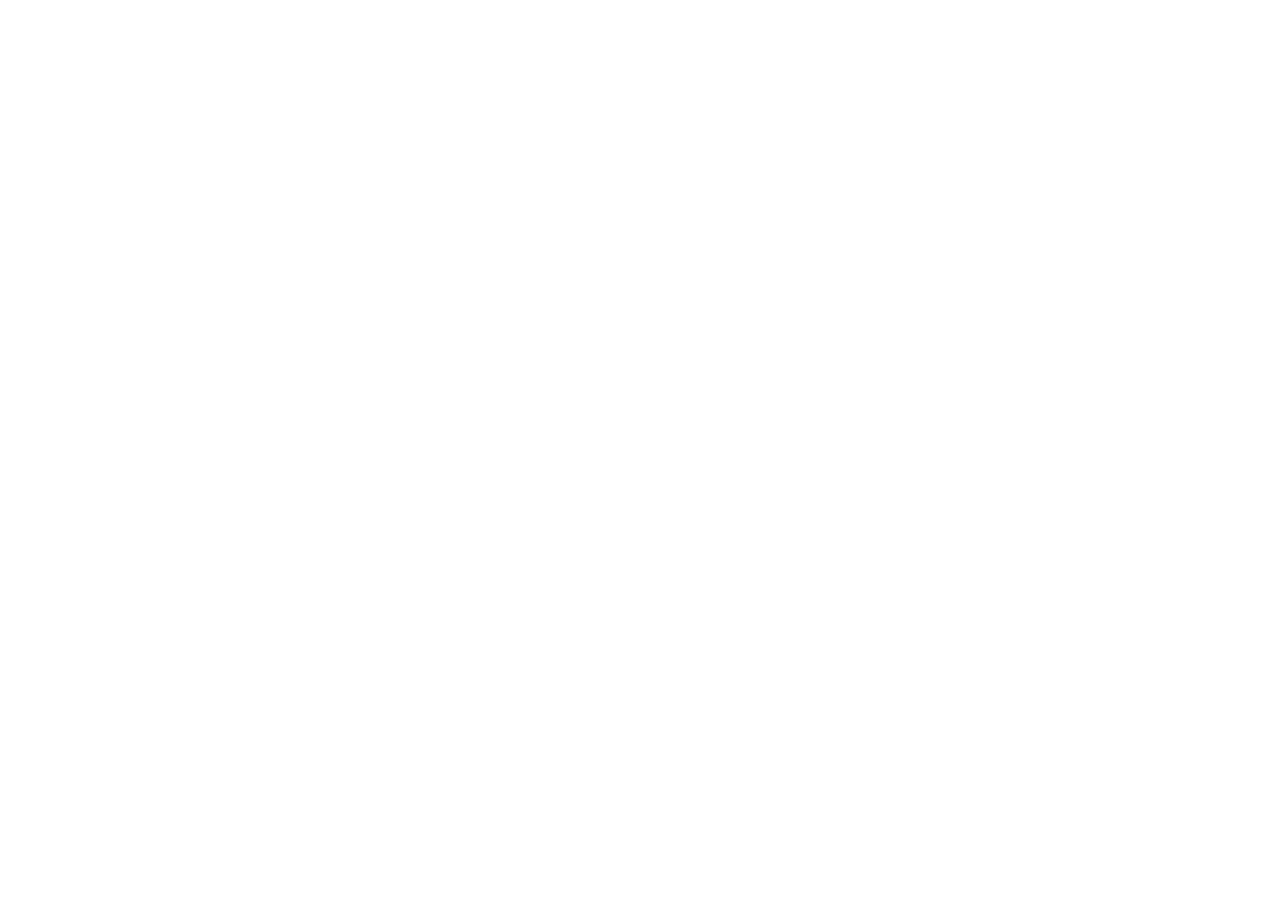
==== Index.html @ e17a8214 "Added HTML Files" ====
<!DOCTYPE html>
<html lang="en">
  <head>
    <meta charset="UTF-8" />
    <meta name="viewport" content="width=device-width, initial-scale=1.0" />
    <title>Home</title>
  </head>
  <body>
    <head></head>
    <body></body>
  </body>
</html>
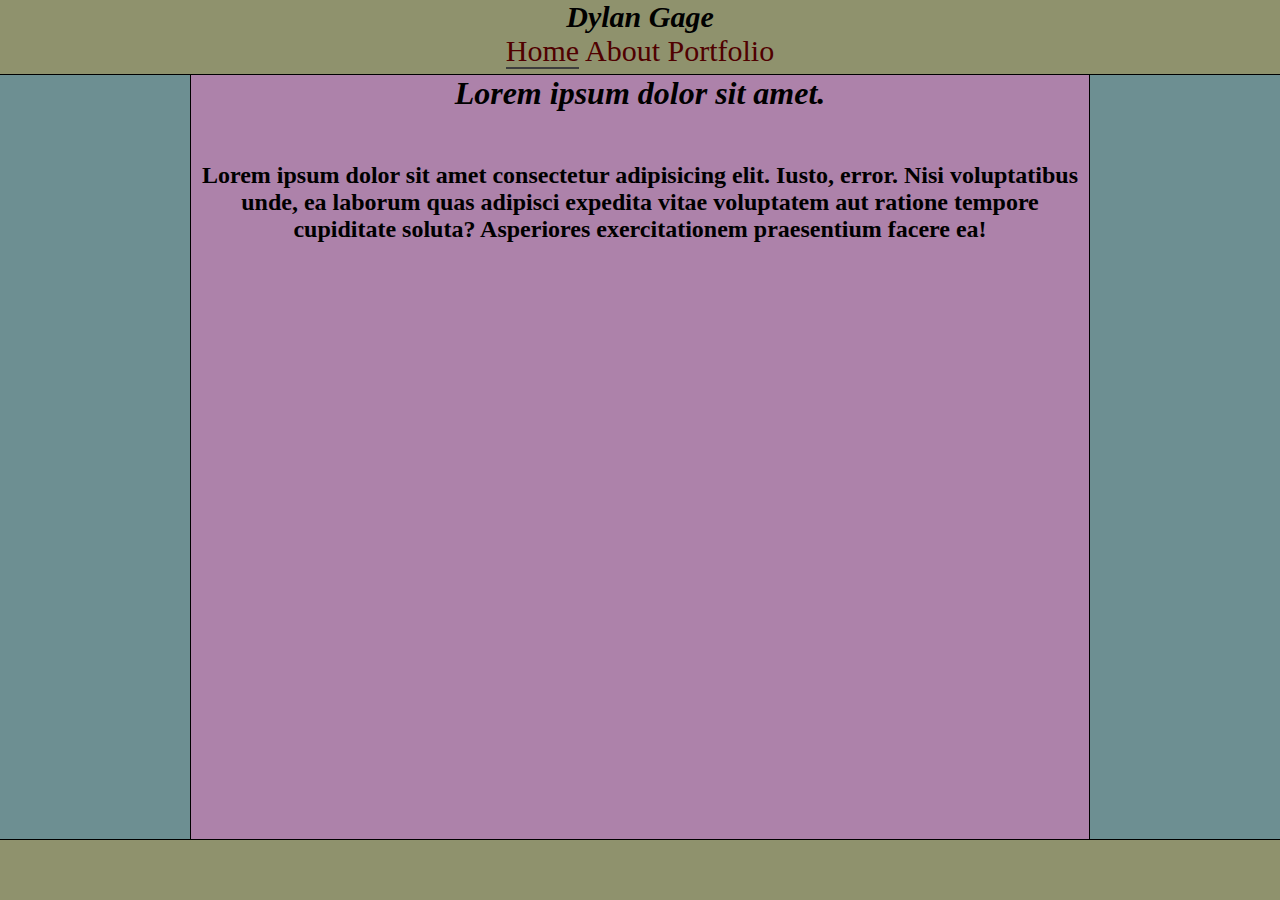
==== commit be714e49: "Finished Index.html and About.html" ====
--- a/Index.html
+++ b/Index.html
@@ -4,9 +4,30 @@
     <meta charset="UTF-8" />
     <meta name="viewport" content="width=device-width, initial-scale=1.0" />
     <title>Home</title>
+    <link rel="stylesheet" href="./Site.css" />
+    <link rel="stylesheet" href="./Index.css" />
+    <script src="./Script.js" defer></script>
   </head>
   <body>
-    <head></head>
-    <body></body>
+    <header id="header">
+      <p class="headerName"><b>Dylan Gage</b></p>
+      <nav class="headerLinks">
+        <a class="active" href="./Index.html">Home</a>
+        <a href="./About.html">About</a>
+        <a href="./Portfolio.html">Portfolio</a>
+      </nav>
+    </header>
+    <main>
+      <div>
+        <h1>Lorem ipsum dolor sit amet.</h1>
+        <h2>
+          Lorem ipsum dolor sit amet consectetur adipisicing elit. Iusto, error.
+          Nisi voluptatibus unde, ea laborum quas adipisci expedita vitae
+          voluptatem aut ratione tempore cupiditate soluta? Asperiores
+          exercitationem praesentium facere ea!
+        </h2>
+      </div>
+    </main>
+    <footer></footer>
   </body>
 </html>
--- a/Site.css
+++ b/Site.css
@@ -0,0 +1,53 @@
+* {
+  box-sizing: border-box;
+  margin: 0px;
+}
+
+html {
+  background-color: #6d8f92;
+}
+
+header {
+  background-color: #8f926d;
+  height: 75px;
+  position: sticky;
+  top: 0;
+  border-bottom: solid 1px black;
+}
+
+footer {
+  padding: 30px;
+  position: fixed;
+  bottom: 0;
+  right: 0;
+  left: 0;
+  background-color: #8f926d;
+  height: 50px;
+  border-top: 1px solid black;
+}
+
+.headerLinks,
+a {
+  text-align: center;
+  float: center;
+  font-size: 30px;
+  color: rgb(80, 0, 0);
+  text-decoration: none;
+}
+
+.active {
+  border-bottom: 2px solid #3d3d3d;
+}
+
+.headerLinks a:hover {
+  text-shadow: white 1px 0 10px;
+}
+
+.headerName {
+  text-align: center;
+  color: black;
+  float: center;
+  text-decoration: none;
+  font-size: 30px;
+  font-style: oblique;
+}
--- a/Index.css
+++ b/Index.css
@@ -0,0 +1,19 @@
+div {
+  width: 900px;
+  min-height: 86vh;
+  margin: auto;
+  background-color: #ad82aa;
+  border-left: 1px solid black;
+  border-right: 1px solid black;
+}
+
+h1 {
+  font-family: "Times New Roman", Times, serif;
+  font-style: italic;
+  text-align: center;
+}
+
+h2 {
+  text-align: center;
+  margin-top: 50px;
+}
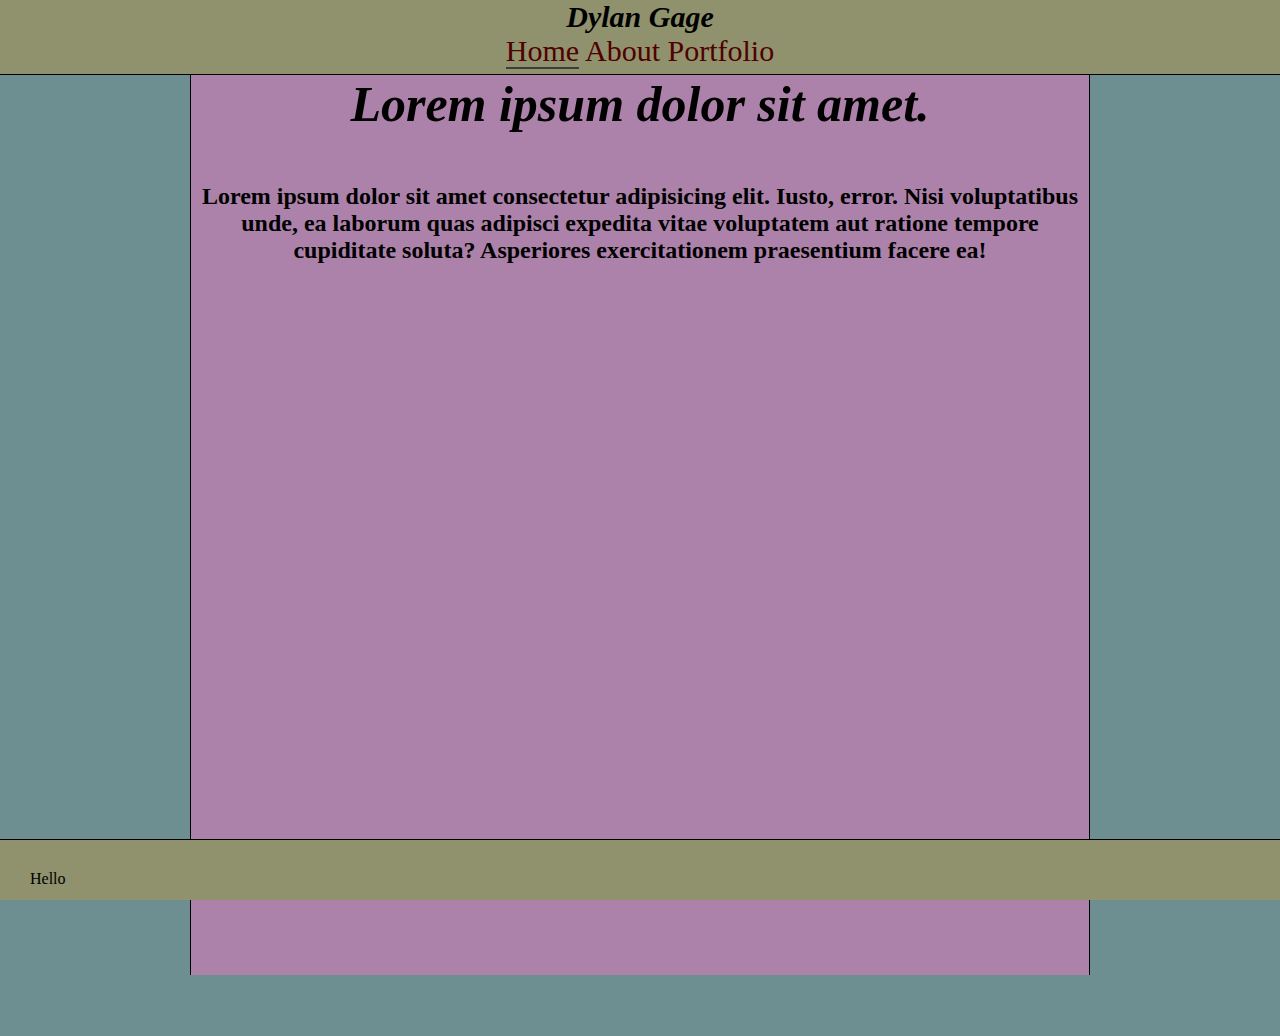
==== commit 2fc4dbeb: "Finished all the pages" ====
--- a/Index.html
+++ b/Index.html
@@ -4,8 +4,11 @@
     <meta charset="UTF-8" />
     <meta name="viewport" content="width=device-width, initial-scale=1.0" />
     <title>Home</title>
+    <!-- This links to the global css file that effects the entire website. -->
     <link rel="stylesheet" href="./Site.css" />
+    <!-- This links to the css file that effects this page. -->
     <link rel="stylesheet" href="./Index.css" />
+    <!-- This links to the global js file that effects the entire website. -->
     <script src="./Script.js" defer></script>
   </head>
   <body>
@@ -28,6 +31,6 @@
         </h2>
       </div>
     </main>
-    <footer></footer>
+    <footer><p>Hello</p></footer>
   </body>
 </html>
--- a/Site.css
+++ b/Site.css
@@ -1,3 +1,6 @@
+/* This css is for global stuff effecting the entire website */
+
+/* This affects everything on the website */
 * {
   box-sizing: border-box;
   margin: 0px;
@@ -7,6 +10,7 @@
   background-color: #6d8f92;
 }
 
+/* The "position: sticky;" + "top: 0;" lines is what makes the header persistent.*/
 header {
   background-color: #8f926d;
   height: 75px;
@@ -15,12 +19,11 @@
   border-bottom: solid 1px black;
 }
 
+/* The "position: sticky;" + "bottom: 0;" lines is what makes the footer persistent.*/
 footer {
   padding: 30px;
-  position: fixed;
+  position: sticky;
   bottom: 0;
-  right: 0;
-  left: 0;
   background-color: #8f926d;
   height: 50px;
   border-top: 1px solid black;
@@ -29,16 +32,17 @@
 .headerLinks,
 a {
   text-align: center;
-  float: center;
   font-size: 30px;
   color: rgb(80, 0, 0);
   text-decoration: none;
 }
 
+/* This make the page you are on have a underscore below the link.*/
 .active {
   border-bottom: 2px solid #3d3d3d;
 }
 
+/* This is what makes the glow affect when you are highlighting the links */
 .headerLinks a:hover {
   text-shadow: white 1px 0 10px;
 }
@@ -46,7 +50,6 @@
 .headerName {
   text-align: center;
   color: black;
-  float: center;
   text-decoration: none;
   font-size: 30px;
   font-style: oblique;
--- a/Index.css
+++ b/Index.css
@@ -1,6 +1,6 @@
 div {
   width: 900px;
-  min-height: 86vh;
+  min-height: 100vh;
   margin: auto;
   background-color: #ad82aa;
   border-left: 1px solid black;
@@ -8,6 +8,7 @@
 }
 
 h1 {
+  font-size: 50px;
   font-family: "Times New Roman", Times, serif;
   font-style: italic;
   text-align: center;
